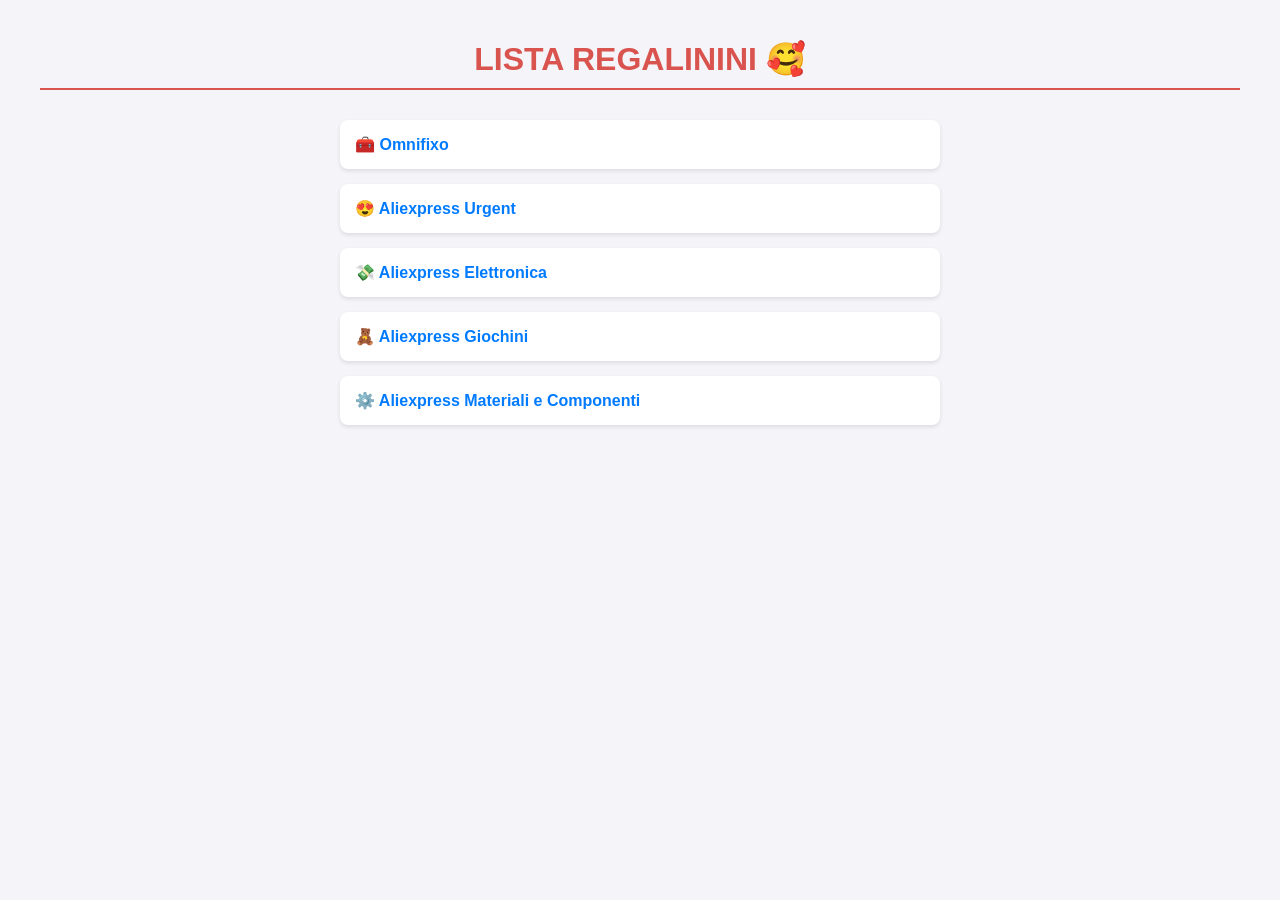
==== birthday.html @ d056aa2d "Create birthday.html" ====
<!DOCTYPE html>
<html lang="it">
<head>
    <meta charset="UTF-8">
    <meta name="viewport" content="width=device-width, initial-scale=1.0">
    <title>La mia Lista dei Desideri - 11 Novembre</title>
    <style>
        body {
            font-family: Arial, sans-serif;
            margin: 40px;
            background-color: #f4f4f9; /* Sfondo leggero */
            color: #333;
        }
        h1 {
            color: #d9534f; /* Un bel rosso per il titolo */
            text-align: center;
            border-bottom: 2px solid #d9534f;
            padding-bottom: 10px;
            margin-bottom: 30px;
        }
        .wishlist {
            list-style: none;
            padding: 0;
            max-width: 600px;
            margin: 0 auto;
        }
        .wishlist li {
            background-color: #fff;
            margin-bottom: 15px;
            padding: 15px;
            border-radius: 8px;
            box-shadow: 0 2px 4px rgba(0, 0, 0, 0.1);
            transition: transform 0.2s;
        }
        .wishlist li:hover {
            transform: scale(1.02); /* Piccolo effetto al passaggio del mouse */
        }
        .wishlist li a {
            text-decoration: none;
            color: #007bff; /* Blu per i link */
            font-weight: bold;
            display: block; /* Rende l'intero blocco cliccabile */
        }
        .wishlist li a:hover {
            text-decoration: underline;
            color: #0056b3;
        }
    </style>
</head>
<body>

    <h1>LISTA REGALININI 🥰</h1>

    <ul class="wishlist">
        <li>
            <a href="https://omnifixo.com/?srsltid=AfmBOoqYmN0pAEAxMst2JfMh0T0Ms6CiCQ8yADcSRj6T6LeE8nGrMc0e" target="_blank">
                🧰 Omnifixo
            </a>
        </li>
        <li>
            <a href="https://www.aliexpress.com/p/wish-manage/share.html?smbPageCode=wishlist-amp&spreadId=0D10567892CAC7A36AC07537B2FDF7C86BC2BCEC0FA9382C131928601C2F912D" target="_blank">
               😍 Aliexpress Urgent
            </a>
        </li>
        <li>
            <a href="https://www.aliexpress.com/p/wish-manage/share.html?smbPageCode=wishlist-amp&spreadId=0D10567892CAC7A36AC07537B2FDF7C83F62FEA2D1DC89D4F3D64E194A57E10D" target="_blank">
                 💸 Aliexpress Elettronica
            </a>
        </li>
        <li>
            <a href="https://www.aliexpress.com/p/wish-manage/share.html?smbPageCode=wishlist-amp&spreadId=0D10567892CAC7A36AC07537B2FDF7C8B7A86FAD82989BC012D9A1CEDA734A67" target="_blank">
                🧸 Aliexpress Giochini  
            </a>
        </li>
        <li>
            <a href="https://www.aliexpress.com/p/wish-manage/share.html?smbPageCode=wishlist-amp&spreadId=4A0B5449CAB24476A4CC3D161197E5F67FFAD1A3851E821CA63436DC78C15A79" target="_blank">
                ⚙️ Aliexpress Materiali e Componenti
            </a>
        </li>
        </ul>

</body>
</html>
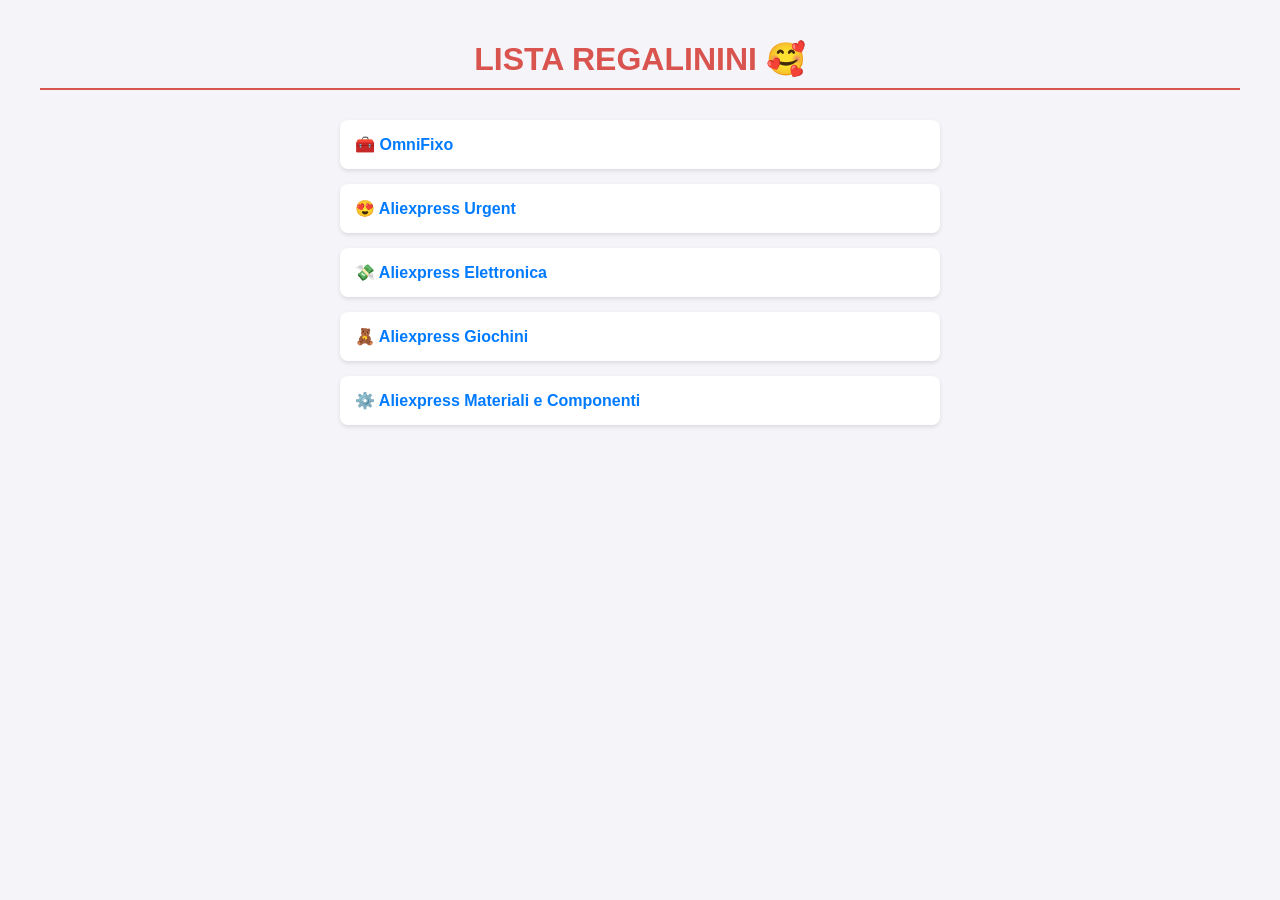
==== commit bc4db067: "Update birthday.html" ====
--- a/birthday.html
+++ b/birthday.html
@@ -54,7 +54,7 @@
     <ul class="wishlist">
         <li>
             <a href="https://omnifixo.com/?srsltid=AfmBOoqYmN0pAEAxMst2JfMh0T0Ms6CiCQ8yADcSRj6T6LeE8nGrMc0e" target="_blank">
-                🧰 Omnifixo
+                🧰 OmniFixo
             </a>
         </li>
         <li>
